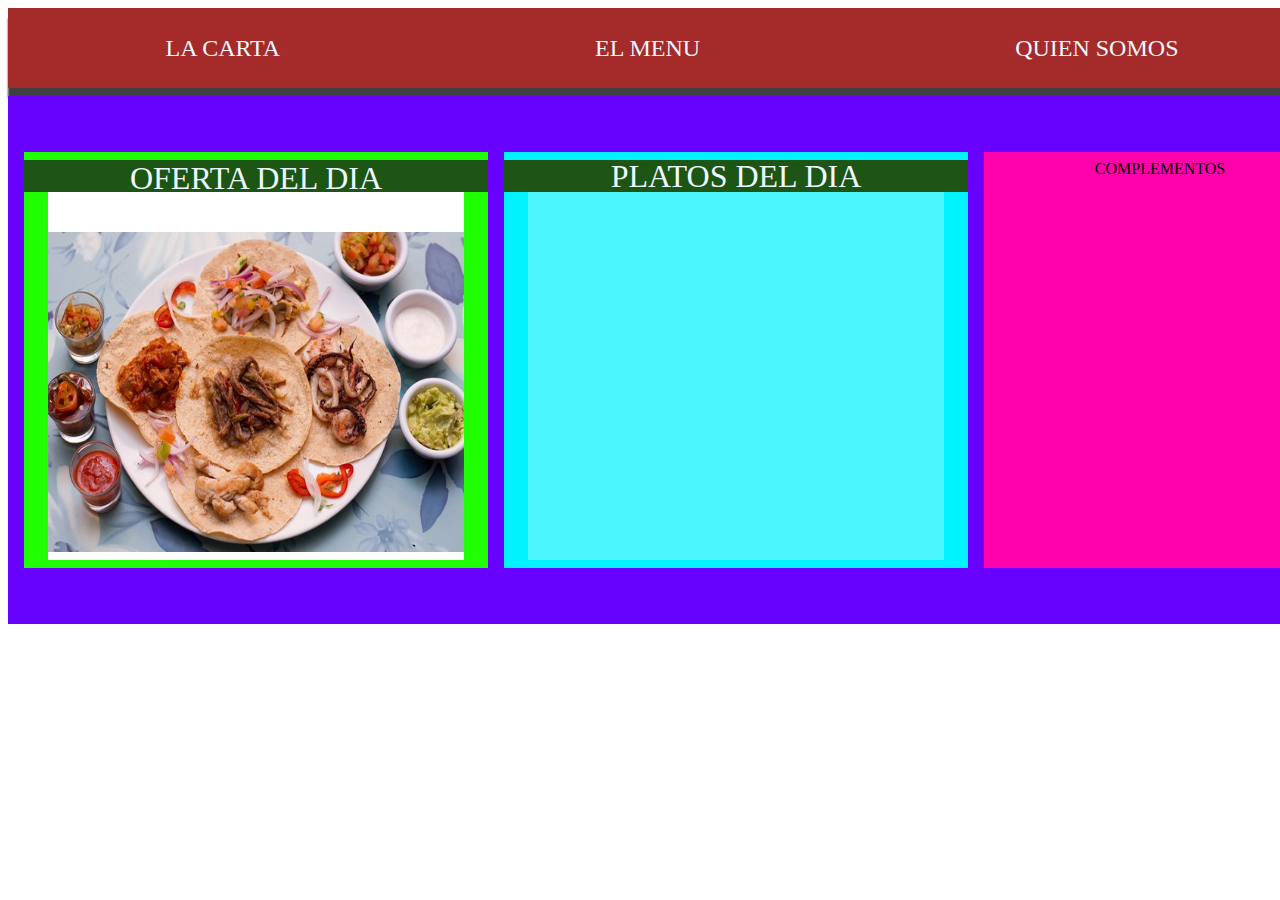
==== index.html @ a1ac6802 "Guardado general (pagina principal)" ====
<!DOCTYPE html>
<html lang="en">
<head>
    <meta charset="UTF-8">
    <meta http-equiv="X-UA-Compatible" content="IE=edge">
    <meta name="viewport" content="width=device-width, initial-scale=1.0">
    <title>Document</title>

    <link href="https://cdn.jsdelivr.net/npm/bootstrap@5.2.0-beta1/dist/css/bootstrap.min.css">
    <link href="css/style.css" rel="stylesheet">
</head>
<body>
    <div id="home">
        <div class="sliderSupp">
            <div class="carta">LA CARTA</div>
            <div class="menu">EL MENU</div>
            <div class="nosotros">QUIEN SOMOS</div>
        </div>
        <div class="pagCentral">
            <div class="blockIzquierda">
                <div class="ofertas" ><center>OFERTA DEL DIA</center></div>
                <div class="imagenDia"><img src="img/tacos.jpg"></div>
            </div>
            <div class="blockCenter">
                <div class="destacado"><center>PLATOS DEL DIA</center></div>
                <div class="imagenPlato">
                    
                </div>
            </div>
            <div class="blockDerecha">
                <div class="complementos"><center>COMPLEMENTOS</center></div>
                <div class="imagenComple"></div>
            </div>
        </div>
    </div>



    <script src="	https://cdn.jsdelivr.net/npm/bootstrap@5.2.0-beta1/dist/js/bootstrap.bundle.min.js"></script>
</body>
</html>
---- css/style.css ----
#body{

    height: 100vh;

    display: flex;
    justify-content: center;
    align-items: center;

}

.sliderSupp{

    height: 5em;
    width: 83em;

    background-color: brown;

    box-shadow: 0px 10px 2px 0px rgba(0,0,0,0.75);

    display: flex;
    justify-content: space-around;
    flex-direction: row;
    align-items: center;
  
}

.carta{

    color: aliceblue;
    font-size: 1.5em;
    font-family: "Palatino";

}

.menu{

    color: aliceblue;
    font-size: 1.5em;
    font-family: "Palatino";
}

.nosotros{

    color: aliceblue;
    font-size: 1.5em;
    font-family: "Palatino";

}

.pagCentral{

    height: 32em;
    width: 83em;

    margin-top: 0.5em;
    padding: 0.5em;

    background-color: rgb(103, 1, 255);

    display: flex;
    justify-content: space-around;
    flex-direction: row;
    align-items: center;
    
}

.blockIzquierda{

    height: 25em;
    width: 28em;

    margin: 0.5em;
    padding: 0.5em;

    background-color: rgb(31, 255, 1);

    display: flex;
    justify-content: center;
    flex-direction: column;
    align-items: center;

}

.ofertas{

    height: 1em;
    width: 14.5em;

   /* margin-top: 1em; */

    color: aliceblue;
    font-size: 2em;
    font-family: "Palatino";

    background-color: rgb(28, 85, 20);
}

.imagenDia{

    height: 32em;
    width: 26em;

    background-color: rgb(255, 255, 255);

    display: flex;
    justify-content: center;
    align-items: center;

}

img {

    margin-top: 2em;
    height: 20em;
    width: 26em; 
    
}

.blockCenter{

    height: 25em;
    width: 28em;

    margin: 0.5em;
    padding: 0.5em;

    background-color: rgb(0, 242, 255);

    display: flex;
    justify-content: center;
    flex-direction: column;
    align-items: center;

}

.destacado{

    height: 1em;
    width: 14.5em;

   /* margin-top: 1em; */

    color: aliceblue;
    font-size: 2em;
    font-family: "Palatino";

    background-color: rgb(28, 85, 20);

    display: flex;
    justify-content: center;
    align-items: center;
}

.imagenPlato{

    height: 25em;
    width: 26em;

    background-color: rgba(255, 255, 255, 0.297);

    display: flex;
    justify-content: center;
    align-items: center;
}

.blockDerecha{

    height: 25em;
    width: 28em;

    margin: 0.5em;
    padding: 0.5em;

    background-color: rgb(255, 1, 170);

}
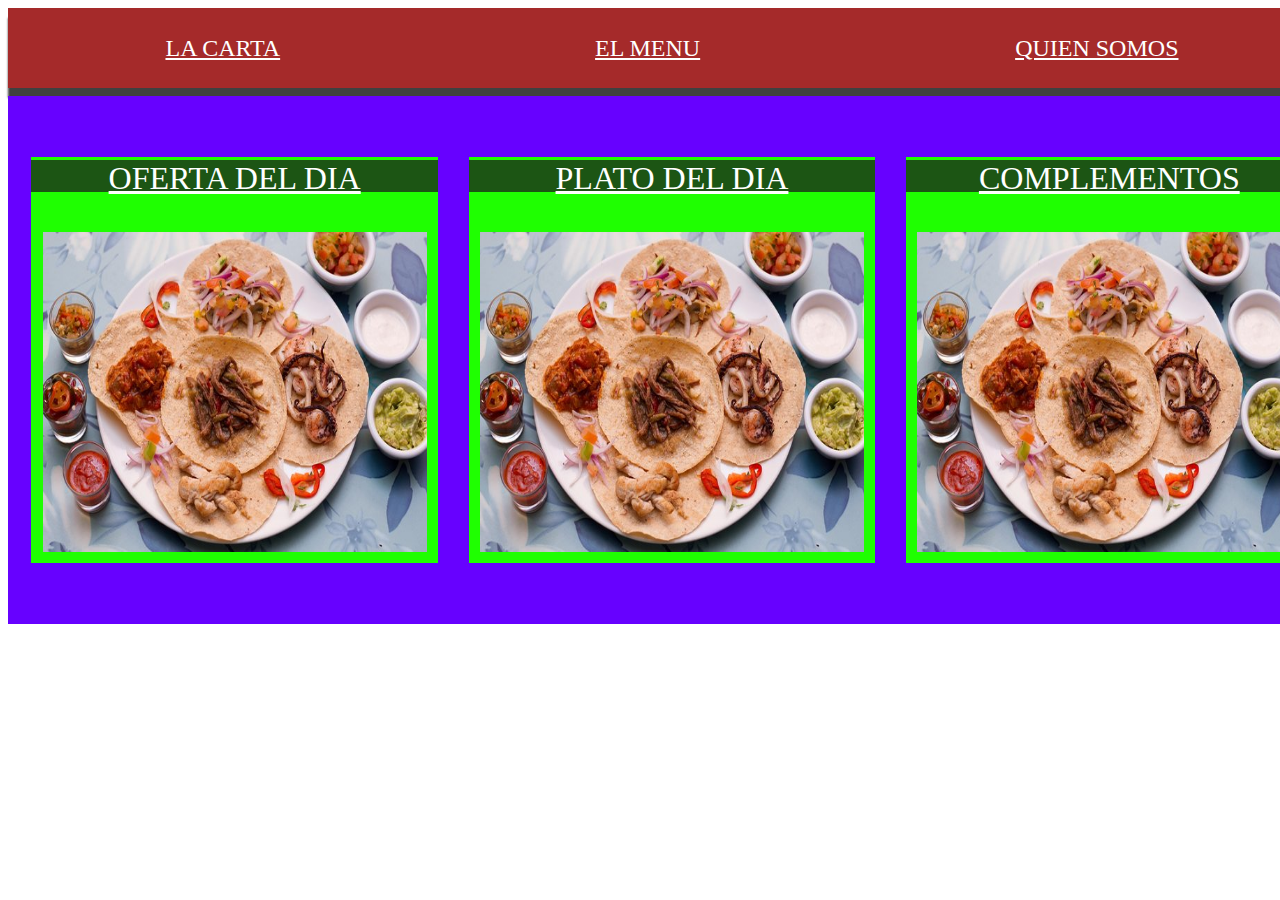
==== commit 376ecec0: "Estructura final web + subapartados (para finalizar)" ====
--- a/index.html
+++ b/index.html
@@ -12,24 +12,24 @@
 <body>
     <div id="home">
         <div class="sliderSupp">
-            <div class="carta">LA CARTA</div>
-            <div class="menu">EL MENU</div>
-            <div class="nosotros">QUIEN SOMOS</div>
+            <div class="carta"><a href="carta.html">LA CARTA</a></div>
+            <div class="menu"><a href="menu.html">EL MENU</a></div>
+            <div class="nosotros"><a href="nosotros.html">QUIEN SOMOS</a></div>
         </div>
         <div class="pagCentral">
             <div class="blockIzquierda">
-                <div class="ofertas" ><center>OFERTA DEL DIA</center></div>
-                <div class="imagenDia"><img src="img/tacos.jpg"></div>
+                <div class="ofertas" ><a href="oferta.html"><center>OFERTA DEL DIA</center></a></div>
+                <div class="imagenDia"></center><img src="img/tacos.jpg"></div>
             </div>
             <div class="blockCenter">
-                <div class="destacado"><center>PLATOS DEL DIA</center></div>
-                <div class="imagenPlato">
+                <div class="destacado"><a href="plato.html"><center>PLATO DEL DIA</center></a></div>
+                <div class="imagenPlato"><img src="img/tacos.jpg">
                     
                 </div>
             </div>
             <div class="blockDerecha">
-                <div class="complementos"><center>COMPLEMENTOS</center></div>
-                <div class="imagenComple"></div>
+                <div class="complementos"><a href="complementos.html"><center>COMPLEMENTOS</center></a></div>
+                <div class="imagenComple"><img src="img/tacos.jpg"></div>
             </div>
         </div>
     </div>
--- a/css/style.css
+++ b/css/style.css
@@ -24,6 +24,8 @@
   
 }
 
+
+
 .carta{
 
     color: aliceblue;
@@ -32,6 +34,14 @@
 
 }
 
+a:link {
+    color: rgb(255, 255, 255);
+} 
+
+a:hover {
+    color: rgb(0, 0, 0);
+}
+
 .menu{
 
     color: aliceblue;
@@ -50,7 +60,7 @@
 .pagCentral{
 
     height: 32em;
-    width: 83em;
+    width: 82em;
 
     margin-top: 0.5em;
     padding: 0.5em;
@@ -67,10 +77,10 @@
 .blockIzquierda{
 
     height: 25em;
-    width: 28em;
-
-    margin: 0.5em;
-    padding: 0.5em;
+    width: 25em;
+
+    margin: 0.2em;
+    padding: 0.2em;
 
     background-color: rgb(31, 255, 1);
 
@@ -84,7 +94,7 @@
 .ofertas{
 
     height: 1em;
-    width: 14.5em;
+    width: 12.7em;
 
    /* margin-top: 1em; */
 
@@ -98,9 +108,9 @@
 .imagenDia{
 
     height: 32em;
-    width: 26em;
-
-    background-color: rgb(255, 255, 255);
+    width: 25em;
+
+        background-color: rgba(255, 255, 255, 0);
 
     display: flex;
     justify-content: center;
@@ -112,19 +122,19 @@
 
     margin-top: 2em;
     height: 20em;
-    width: 26em; 
+    width: 24em; 
     
 }
 
 .blockCenter{
 
     height: 25em;
-    width: 28em;
-
-    margin: 0.5em;
-    padding: 0.5em;
-
-    background-color: rgb(0, 242, 255);
+    width: 25em;
+
+    margin: 0.2em;
+    padding: 0.2em;
+
+    background-color: rgb(31, 255, 1);
 
     display: flex;
     justify-content: center;
@@ -136,7 +146,7 @@
 .destacado{
 
     height: 1em;
-    width: 14.5em;
+    width: 12.7em;
 
    /* margin-top: 1em; */
 
@@ -145,32 +155,74 @@
     font-family: "Palatino";
 
     background-color: rgb(28, 85, 20);
-
-    display: flex;
-    justify-content: center;
-    align-items: center;
 }
 
 .imagenPlato{
 
+    height: 32em;
+    width: 25em;
+
+    display: flex;
+    justify-content: center;
+    align-items: center;
+
+}
+
+img {
+
+    margin-top: 2em;
+    height: 20em;
+    width: 24em; 
+    
+}
+
+.blockDerecha{
+
     height: 25em;
-    width: 26em;
-
-    background-color: rgba(255, 255, 255, 0.297);
-
-    display: flex;
-    justify-content: center;
-    align-items: center;
-}
-
-.blockDerecha{
-
-    height: 25em;
-    width: 28em;
-
-    margin: 0.5em;
-    padding: 0.5em;
-
-    background-color: rgb(255, 1, 170);
-
-}+    width: 25em;
+
+    margin: 0.2em;
+    padding: 0.2em;
+
+    background-color: rgb(31, 255, 1);
+
+    display: flex;
+    justify-content: center;
+    flex-direction: column;
+    align-items: center;
+
+}
+
+.complementos{
+
+    height: 1em;
+    width: 12.7em;
+
+   /* margin-top: 1em; */
+
+    color: aliceblue;
+    font-size: 2em;
+    font-family: "Palatino";
+
+    background-color: rgb(28, 85, 20);
+}
+
+.imagenComple{
+
+    height: 32em;
+    width: 25em;
+
+    display: flex;
+    justify-content: center;
+    align-items: center;
+
+}
+
+img {
+
+    margin-top: 2em;
+    height: 20em;
+    width: 24em; 
+    
+}
+
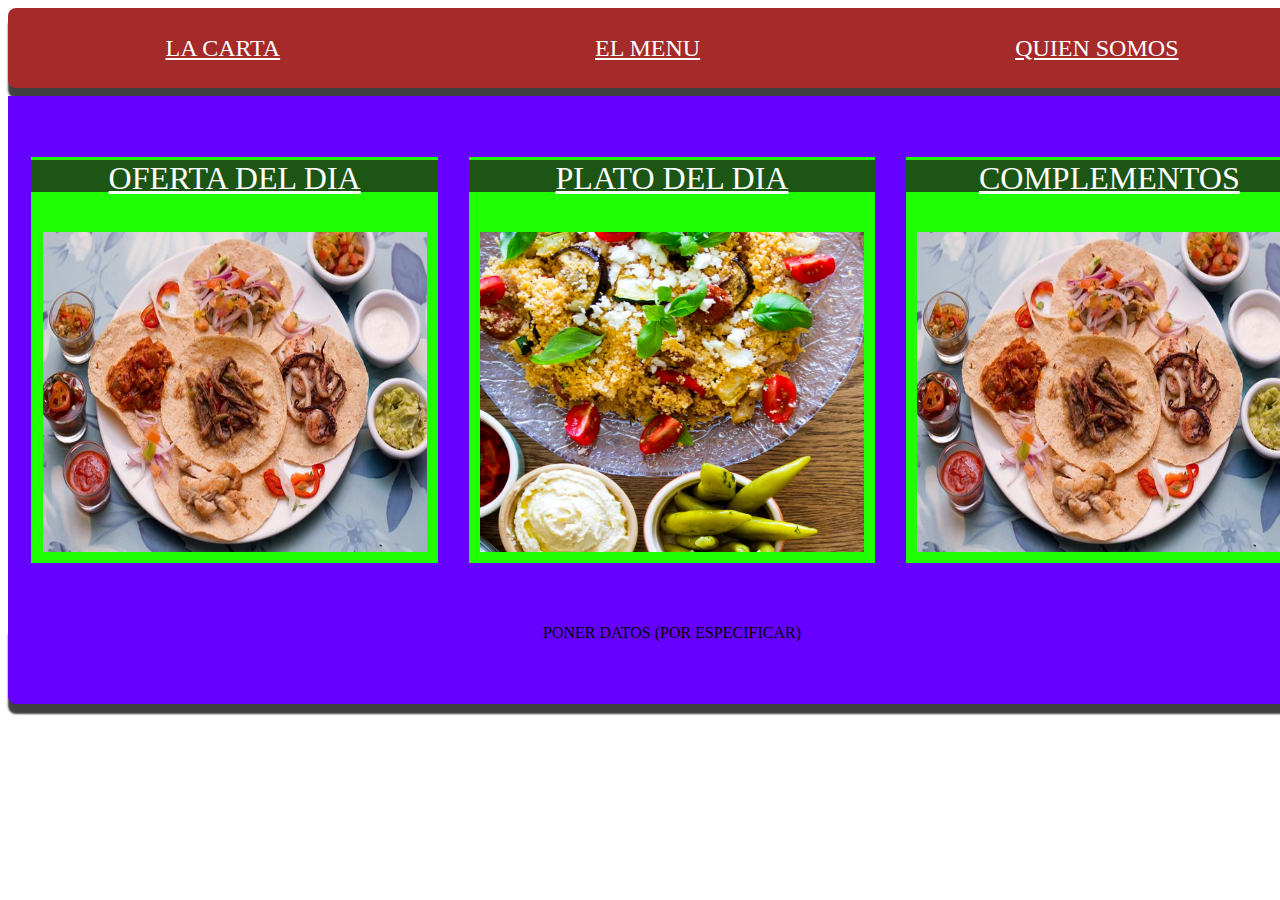
==== commit b963cbe6: "Indice--Menu finalizada estructura (faltan detalles)" ====
--- a/index.html
+++ b/index.html
@@ -4,7 +4,7 @@
     <meta charset="UTF-8">
     <meta http-equiv="X-UA-Compatible" content="IE=edge">
     <meta name="viewport" content="width=device-width, initial-scale=1.0">
-    <title>Document</title>
+    <title>Celestyal Lunari</title>
 
     <link href="https://cdn.jsdelivr.net/npm/bootstrap@5.2.0-beta1/dist/css/bootstrap.min.css">
     <link href="css/style.css" rel="stylesheet">
@@ -12,6 +12,7 @@
 <body>
     <div id="home">
         <div class="sliderSupp">
+            <!-- <div class="logo"><img src="img/logo.png" width="25em" height="25em"></div> -->
             <div class="carta"><a href="carta.html">LA CARTA</a></div>
             <div class="menu"><a href="menu.html">EL MENU</a></div>
             <div class="nosotros"><a href="nosotros.html">QUIEN SOMOS</a></div>
@@ -23,7 +24,7 @@
             </div>
             <div class="blockCenter">
                 <div class="destacado"><a href="plato.html"><center>PLATO DEL DIA</center></a></div>
-                <div class="imagenPlato"><img src="img/tacos.jpg">
+                <div class="imagenPlato"><img src="img/platodia2.jpg">
                     
                 </div>
             </div>
@@ -32,10 +33,11 @@
                 <div class="imagenComple"><img src="img/tacos.jpg"></div>
             </div>
         </div>
+        <div id="pagInf"><center>PONER DATOS (POR ESPECIFICAR)</center></div>
     </div>
 
 
 
-    <script src="	https://cdn.jsdelivr.net/npm/bootstrap@5.2.0-beta1/dist/js/bootstrap.bundle.min.js"></script>
+    <script src="https://cdn.jsdelivr.net/npm/bootstrap@5.2.0-beta1/dist/js/bootstrap.bundle.min.js"></script>
 </body>
 </html>--- a/css/style.css
+++ b/css/style.css
@@ -17,14 +17,14 @@
 
     box-shadow: 0px 10px 2px 0px rgba(0,0,0,0.75);
 
+    border-radius: 0.5em 0.5em 0.5em 0.5em;
+
     display: flex;
     justify-content: space-around;
     flex-direction: row;
     align-items: center;
   
 }
-
-
 
 .carta{
 
@@ -67,6 +67,8 @@
 
     background-color: rgb(103, 1, 255);
 
+    
+
     display: flex;
     justify-content: space-around;
     flex-direction: row;
@@ -226,3 +228,13 @@
     
 }
 
+#pagInf{
+
+    height: 5em;
+    width: 83em;
+
+    background-color: rgb(103, 1, 255);
+
+    border-radius: 0em 0em 0.5em 0.5em;
+    box-shadow: 0px 10px 2px 0px rgba(0,0,0,0.75);
+}
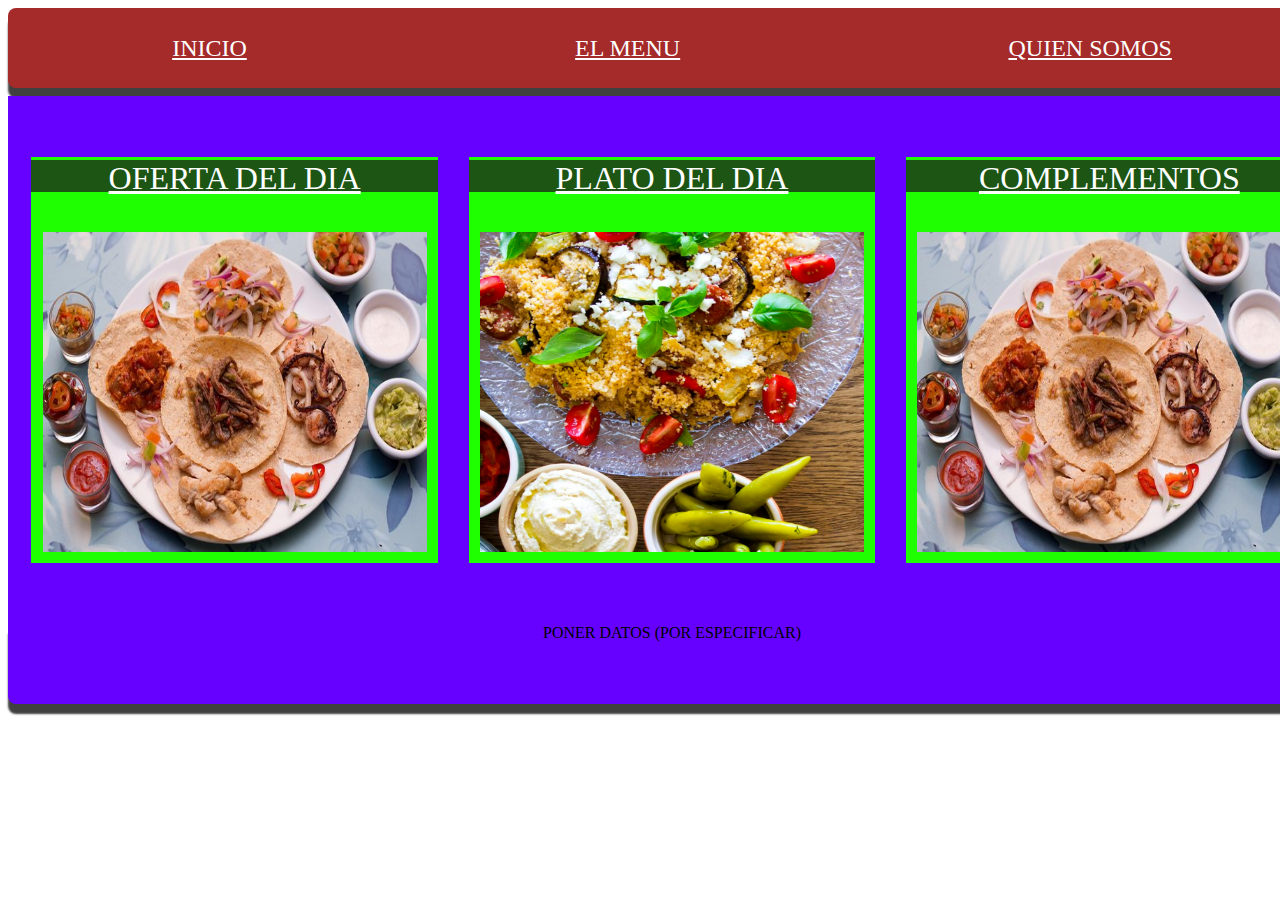
==== commit 98cd4c7f: "Pagina NOSOTROS y MENU finalizadas (FALTAN DETALLES)" ====
--- a/index.html
+++ b/index.html
@@ -13,7 +13,7 @@
     <div id="home">
         <div class="sliderSupp">
             <!-- <div class="logo"><img src="img/logo.png" width="25em" height="25em"></div> -->
-            <div class="carta"><a href="carta.html">LA CARTA</a></div>
+            <div class="carta"><a href="index.html">INICIO</a></div>
             <div class="menu"><a href="menu.html">EL MENU</a></div>
             <div class="nosotros"><a href="nosotros.html">QUIEN SOMOS</a></div>
         </div>
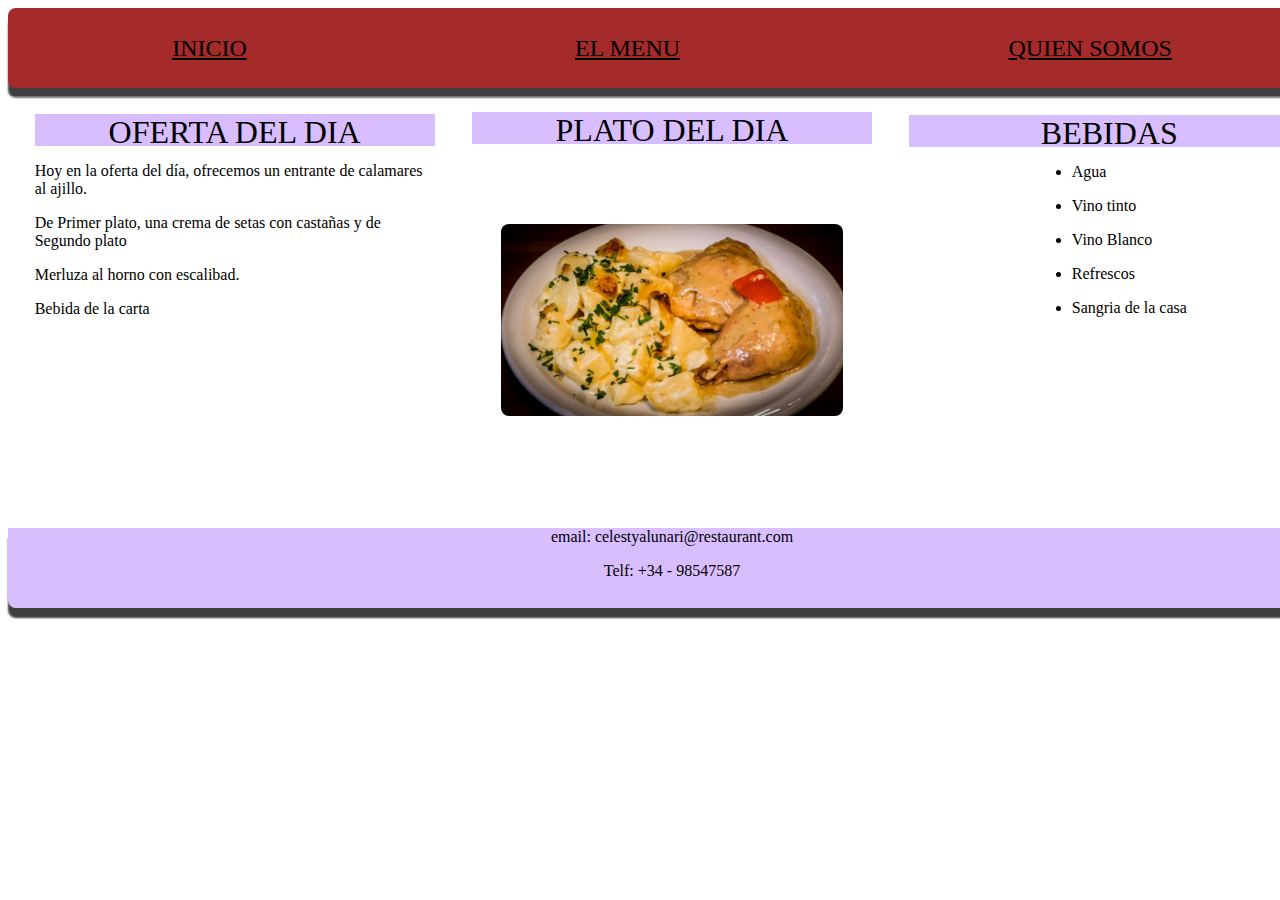
==== commit 1130c4a5: "Pagina finalizada (FALTAN DETALLES)" ====
--- a/index.html
+++ b/index.html
@@ -19,21 +19,36 @@
         </div>
         <div class="pagCentral">
             <div class="blockIzquierda">
-                <div class="ofertas" ><a href="oferta.html"><center>OFERTA DEL DIA</center></a></div>
-                <div class="imagenDia"></center><img src="img/tacos.jpg"></div>
+                <div class="ofertas" ><center>OFERTA DEL DIA</center></a></div>
+                <div class="imagenDia"> <p>Hoy en la oferta del día, 
+                    ofrecemos un entrante de calamares al ajillo. <p>
+                    De Primer plato, una crema de setas con castañas y de Segundo plato <p>
+                    Merluza al horno con escalibad. <p>
+                    Bebida de la carta</div>
+                <div class="imagen"></div>
             </div>
             <div class="blockCenter">
-                <div class="destacado"><a href="plato.html"><center>PLATO DEL DIA</center></a></div>
-                <div class="imagenPlato"><img src="img/platodia2.jpg">
-                    
+                <div class="destacado"><center>PLATO DEL DIA</center></div>
+                <div class="imagenPlato"><img src="img/platodia1.jpg">                 
                 </div>
             </div>
             <div class="blockDerecha">
-                <div class="complementos"><a href="complementos.html"><center>COMPLEMENTOS</center></a></div>
-                <div class="imagenComple"><img src="img/tacos.jpg"></div>
+                <div class="complementos"><center>BEBIDAS</center></div>
+                <div class="imagenComple">
+                    <ul><p>
+                        <p><li>Agua</li>
+                        <p><li>Vino tinto</li>
+                        <p><li>Vino Blanco</li>
+                        <p><li>Refrescos</li>
+                        <p><li>Sangria de la casa</li>
+                        
+                      </ul>
+                </div>
             </div>
         </div>
-        <div id="pagInf"><center>PONER DATOS (POR ESPECIFICAR)</center></div>
+        <div id="pagInf"><center>email: celestyalunari@restaurant.com <p>
+                                    Telf: +34 - 98547587 </center></div>   
+                                    
     </div>
 
 
--- a/css/style.css
+++ b/css/style.css
@@ -26,16 +26,19 @@
   
 }
 
+a:link {
+    color: inherit;
+} 
 .carta{
 
-    color: aliceblue;
+    
     font-size: 1.5em;
     font-family: "Palatino";
 
 }
 
 a:link {
-    color: rgb(255, 255, 255);
+    color: inherit;
 } 
 
 a:hover {
@@ -44,14 +47,13 @@
 
 .menu{
 
-    color: aliceblue;
+    
     font-size: 1.5em;
     font-family: "Palatino";
 }
 
 .nosotros{
 
-    color: aliceblue;
     font-size: 1.5em;
     font-family: "Palatino";
 
@@ -59,15 +61,13 @@
 
 .pagCentral{
 
-    height: 32em;
+    height: 26em;
     width: 82em;
 
     margin-top: 0.5em;
     padding: 0.5em;
 
-    background-color: rgb(103, 1, 255);
-
-    
+    background-color: rgba(255, 255, 255, 0.26);
 
     display: flex;
     justify-content: space-around;
@@ -84,8 +84,6 @@
     margin: 0.2em;
     padding: 0.2em;
 
-    background-color: rgb(31, 255, 1);
-
     display: flex;
     justify-content: center;
     flex-direction: column;
@@ -96,36 +94,16 @@
 .ofertas{
 
     height: 1em;
-    width: 12.7em;
-
-   /* margin-top: 1em; */
-
-    color: aliceblue;
+    width: 12.5em;
+
+    margin-top: -5.5em;
+
+    color: rgb(0, 0, 0);
     font-size: 2em;
     font-family: "Palatino";
 
-    background-color: rgb(28, 85, 20);
-}
-
-.imagenDia{
-
-    height: 32em;
-    width: 25em;
-
-        background-color: rgba(255, 255, 255, 0);
-
-    display: flex;
-    justify-content: center;
-    align-items: center;
-
-}
-
-img {
-
-    margin-top: 2em;
-    height: 20em;
-    width: 24em; 
-    
+    background-color: rgba(103, 1, 255, 0.26);
+
 }
 
 .blockCenter{
@@ -136,8 +114,6 @@
     margin: 0.2em;
     padding: 0.2em;
 
-    background-color: rgb(31, 255, 1);
-
     display: flex;
     justify-content: center;
     flex-direction: column;
@@ -148,34 +124,40 @@
 .destacado{
 
     height: 1em;
-    width: 12.7em;
+    width: 12.5em;
 
    /* margin-top: 1em; */
 
-    color: aliceblue;
+    color: rgb(0, 0, 0);
     font-size: 2em;
     font-family: "Palatino";
-
-    background-color: rgb(28, 85, 20);
+    
+    background-color: rgba(103, 1, 255, 0.26);
 }
 
 .imagenPlato{
 
     height: 32em;
-    width: 25em;
-
-    display: flex;
-    justify-content: center;
-    align-items: center;
-
-}
-
-img {
-
-    margin-top: 2em;
-    height: 20em;
-    width: 24em; 
-    
+    width: 12.5em;
+
+    margin-top: -1em;
+    color: rgb(0, 0, 0);
+    font-size: 1em;
+    font-family: "Palatino";
+
+    display: flex;
+    justify-content: center;
+    align-items: center;
+
+}
+
+img{
+
+    height: 12em;
+    width: 24em;
+
+    border-radius: 0.5em;
+
 }
 
 .blockDerecha{
@@ -186,8 +168,6 @@
     margin: 0.2em;
     padding: 0.2em;
 
-    background-color: rgb(31, 255, 1);
-
     display: flex;
     justify-content: center;
     flex-direction: column;
@@ -198,34 +178,15 @@
 .complementos{
 
     height: 1em;
-    width: 12.7em;
-
-   /* margin-top: 1em; */
-
-    color: aliceblue;
+    width: 12.5em;
+
+   margin-top: -5.5em;
+
+    color: rgb(0, 0, 0);
     font-size: 2em;
     font-family: "Palatino";
 
-    background-color: rgb(28, 85, 20);
-}
-
-.imagenComple{
-
-    height: 32em;
-    width: 25em;
-
-    display: flex;
-    justify-content: center;
-    align-items: center;
-
-}
-
-img {
-
-    margin-top: 2em;
-    height: 20em;
-    width: 24em; 
-    
+    background-color: rgba(103, 1, 255, 0.26);
 }
 
 #pagInf{
@@ -233,7 +194,7 @@
     height: 5em;
     width: 83em;
 
-    background-color: rgb(103, 1, 255);
+    background-color: rgba(103, 1, 255, 0.26);
 
     border-radius: 0em 0em 0.5em 0.5em;
     box-shadow: 0px 10px 2px 0px rgba(0,0,0,0.75);
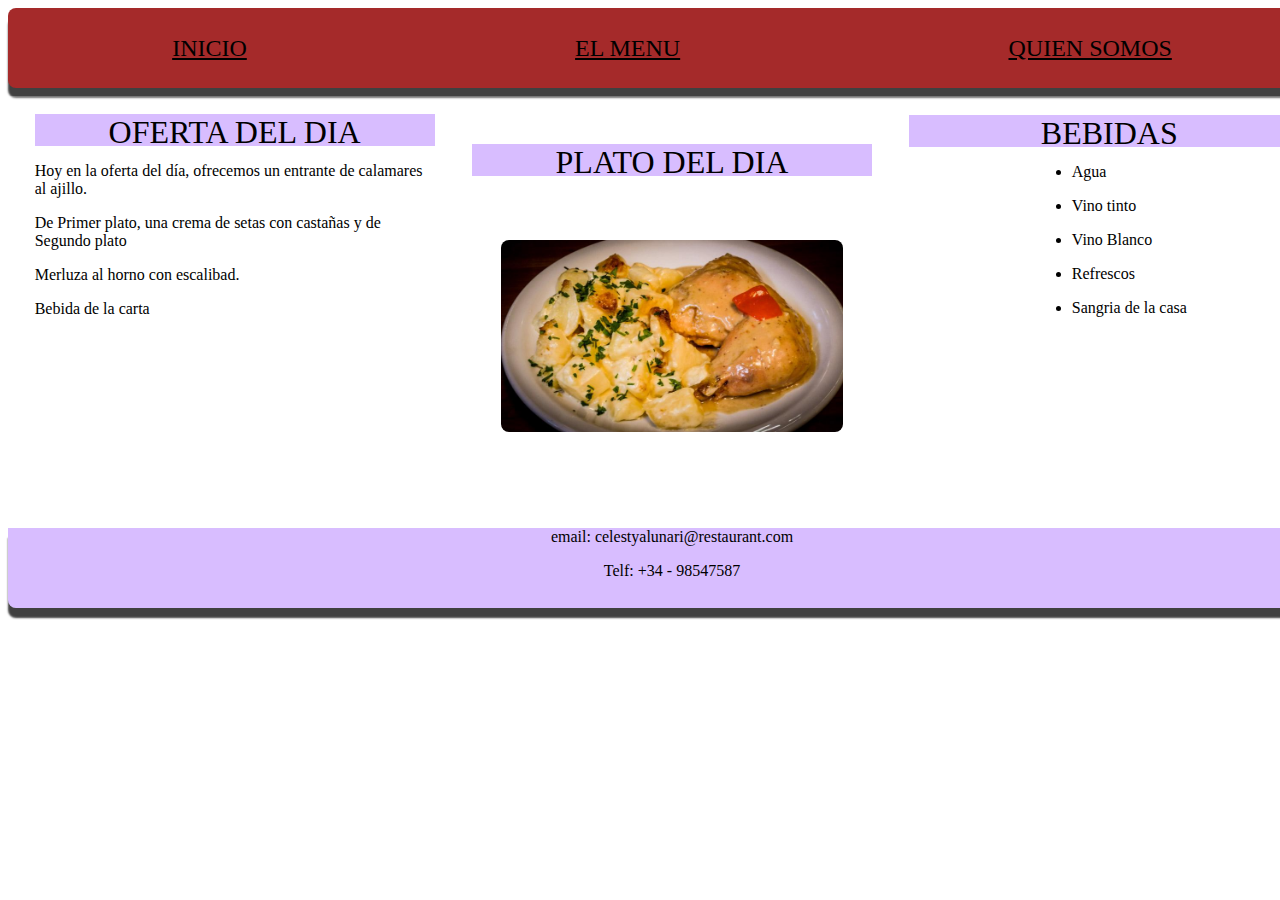
==== commit 78831f6e: "poniendo boostrap y responsive" ====
--- a/index.html
+++ b/index.html
@@ -4,55 +4,65 @@
     <meta charset="UTF-8">
     <meta http-equiv="X-UA-Compatible" content="IE=edge">
     <meta name="viewport" content="width=device-width, initial-scale=1.0">
+    
     <title>Celestyal Lunari</title>
 
-    <link href="https://cdn.jsdelivr.net/npm/bootstrap@5.2.0-beta1/dist/css/bootstrap.min.css">
+    <!-- <link href="https://cdn.jsdelivr.net/npm/bootstrap@5.0.2/dist/css/bootstrap.min.css" rel="stylesheet" integrity="sha384-EVSTQN3/azprG1Anm3QDgpJLIm9Nao0Yz1ztcQTwFspd3yD65VohhpuuCOmLASjC" crossorigin="anonymous">   -->
     <link href="css/style.css" rel="stylesheet">
 </head>
 <body>
-    <div id="home">
-        <div class="sliderSupp">
-            <!-- <div class="logo"><img src="img/logo.png" width="25em" height="25em"></div> -->
+     <!-- <div class="container-xxl"> contenedorBOOSTRAP 
+        <div class="sliderSupp">            
+            <div class="sliderSupp-sm-4"><button type="button" class="btn btn-danger"><a href="index.html">INICIO</a></button></div>
+            <div class="sliderSupp-sm-4"><button type="button" class="btn btn-danger"><a href="menu.html">EL MENU</a></button></div>
+            <div class="sliderSupp-sm-4"><button type="button" class="btn btn-danger"><a href="nosotros.html">QUIEN SOMOS</a></button></div>
+        </div> -->
+        <div id="home">
+            <div class="sliderSupp">
+                <!-- <button type="button" class="btn btn-danger"><a href="index.html">INICIO</a></button>
+                <button type="button" class="btn btn-danger"><a href="menu.html">EL MENU</a></button>
+                <button type="button" class="btn btn-danger"><a href="nosotros.html">QUIEN SOMOS</a></button>  -->
+           <!-- <div class="logo"><img src="img/logo.png" width="25em" height="25em"></div>  -->
             <div class="carta"><a href="index.html">INICIO</a></div>
             <div class="menu"><a href="menu.html">EL MENU</a></div>
-            <div class="nosotros"><a href="nosotros.html">QUIEN SOMOS</a></div>
+            <div class="nosotros"><a href="nosotros.html">QUIEN SOMOS</a></div> 
+            </div>
+    </div>
+    <div class="pagCentral">
+        <div class="blockIzquierda">
+            <div class="ofertas" ><center>OFERTA DEL DIA</center></a></div>
+            <div class="imagenDia"> <p>Hoy en la oferta del día, 
+                ofrecemos un entrante de calamares al ajillo. <p>
+                De Primer plato, una crema de setas con castañas y de Segundo plato <p>
+                Merluza al horno con escalibad. <p>
+                Bebida de la carta</div>
+        <div class="imagen"></div>
+    </div>
+    <div class="blockCenter">
+        <div class="destacado"><center>PLATO DEL DIA</center></div>
+        <div class="imagenPlato"><img src="img/platodia1.jpg">                 
         </div>
-        <div class="pagCentral">
-            <div class="blockIzquierda">
-                <div class="ofertas" ><center>OFERTA DEL DIA</center></a></div>
-                <div class="imagenDia"> <p>Hoy en la oferta del día, 
-                    ofrecemos un entrante de calamares al ajillo. <p>
-                    De Primer plato, una crema de setas con castañas y de Segundo plato <p>
-                    Merluza al horno con escalibad. <p>
-                    Bebida de la carta</div>
-                <div class="imagen"></div>
+    </div>
+    <div class="blockDerecha">
+        <div class="complementos"><center>BEBIDAS</center></div>
+        <div class="imagenComple">
+                <ul><p>
+                    <p><li>Agua</li>
+                    <p><li>Vino tinto</li>
+                    <p><li>Vino Blanco</li>
+                    <p><li>Refrescos</li>
+                    <p><li>Sangria de la casa</li>
+                </ul>
             </div>
-            <div class="blockCenter">
-                <div class="destacado"><center>PLATO DEL DIA</center></div>
-                <div class="imagenPlato"><img src="img/platodia1.jpg">                 
-                </div>
-            </div>
-            <div class="blockDerecha">
-                <div class="complementos"><center>BEBIDAS</center></div>
-                <div class="imagenComple">
-                    <ul><p>
-                        <p><li>Agua</li>
-                        <p><li>Vino tinto</li>
-                        <p><li>Vino Blanco</li>
-                        <p><li>Refrescos</li>
-                        <p><li>Sangria de la casa</li>
-                        
-                      </ul>
-                </div>
-            </div>
-        </div>
-        <div id="pagInf"><center>email: celestyalunari@restaurant.com <p>
-                                    Telf: +34 - 98547587 </center></div>   
-                                    
+         </div>
     </div>
+    <div id="pagInf"><center>email: celestyalunari@restaurant.com <p>
+                            Telf: +34 - 98547587 </center></div>   
+                            
+</div>
 
 
 
-    <script src="https://cdn.jsdelivr.net/npm/bootstrap@5.2.0-beta1/dist/js/bootstrap.bundle.min.js"></script>
+    <script src="https://cdn.jsdelivr.net/npm/bootstrap@5.0.2/dist/js/bootstrap.bundle.min.js" integrity="sha384-MrcW6ZMFYlzcLA8Nl+NtUVF0sA7MsXsP1UyJoMp4YLEuNSfAP+JcXn/tWtIaxVXM" crossorigin="anonymous"></script>
 </body>
 </html>--- a/css/style.css
+++ b/css/style.css
@@ -8,7 +8,7 @@
 
 }
 
-.sliderSupp{
+ .sliderSupp{
 
     height: 5em;
     width: 83em;
@@ -24,22 +24,23 @@
     flex-direction: row;
     align-items: center;
   
+} 
+
+ a{
+   color:black;
+} 
+
+.carta{
+
+    
+    font-size: 1.5em;
+    font-family: "Palatino";
+
 }
 
 a:link {
     color: inherit;
 } 
-.carta{
-
-    
-    font-size: 1.5em;
-    font-family: "Palatino";
-
-}
-
-a:link {
-    color: inherit;
-} 
 
 a:hover {
     color: rgb(0, 0, 0);
@@ -126,7 +127,7 @@
     height: 1em;
     width: 12.5em;
 
-   /* margin-top: 1em; */
+    margin-top: 1em; 
 
     color: rgb(0, 0, 0);
     font-size: 2em;
@@ -198,4 +199,4 @@
 
     border-radius: 0em 0em 0.5em 0.5em;
     box-shadow: 0px 10px 2px 0px rgba(0,0,0,0.75);
-}
+} 
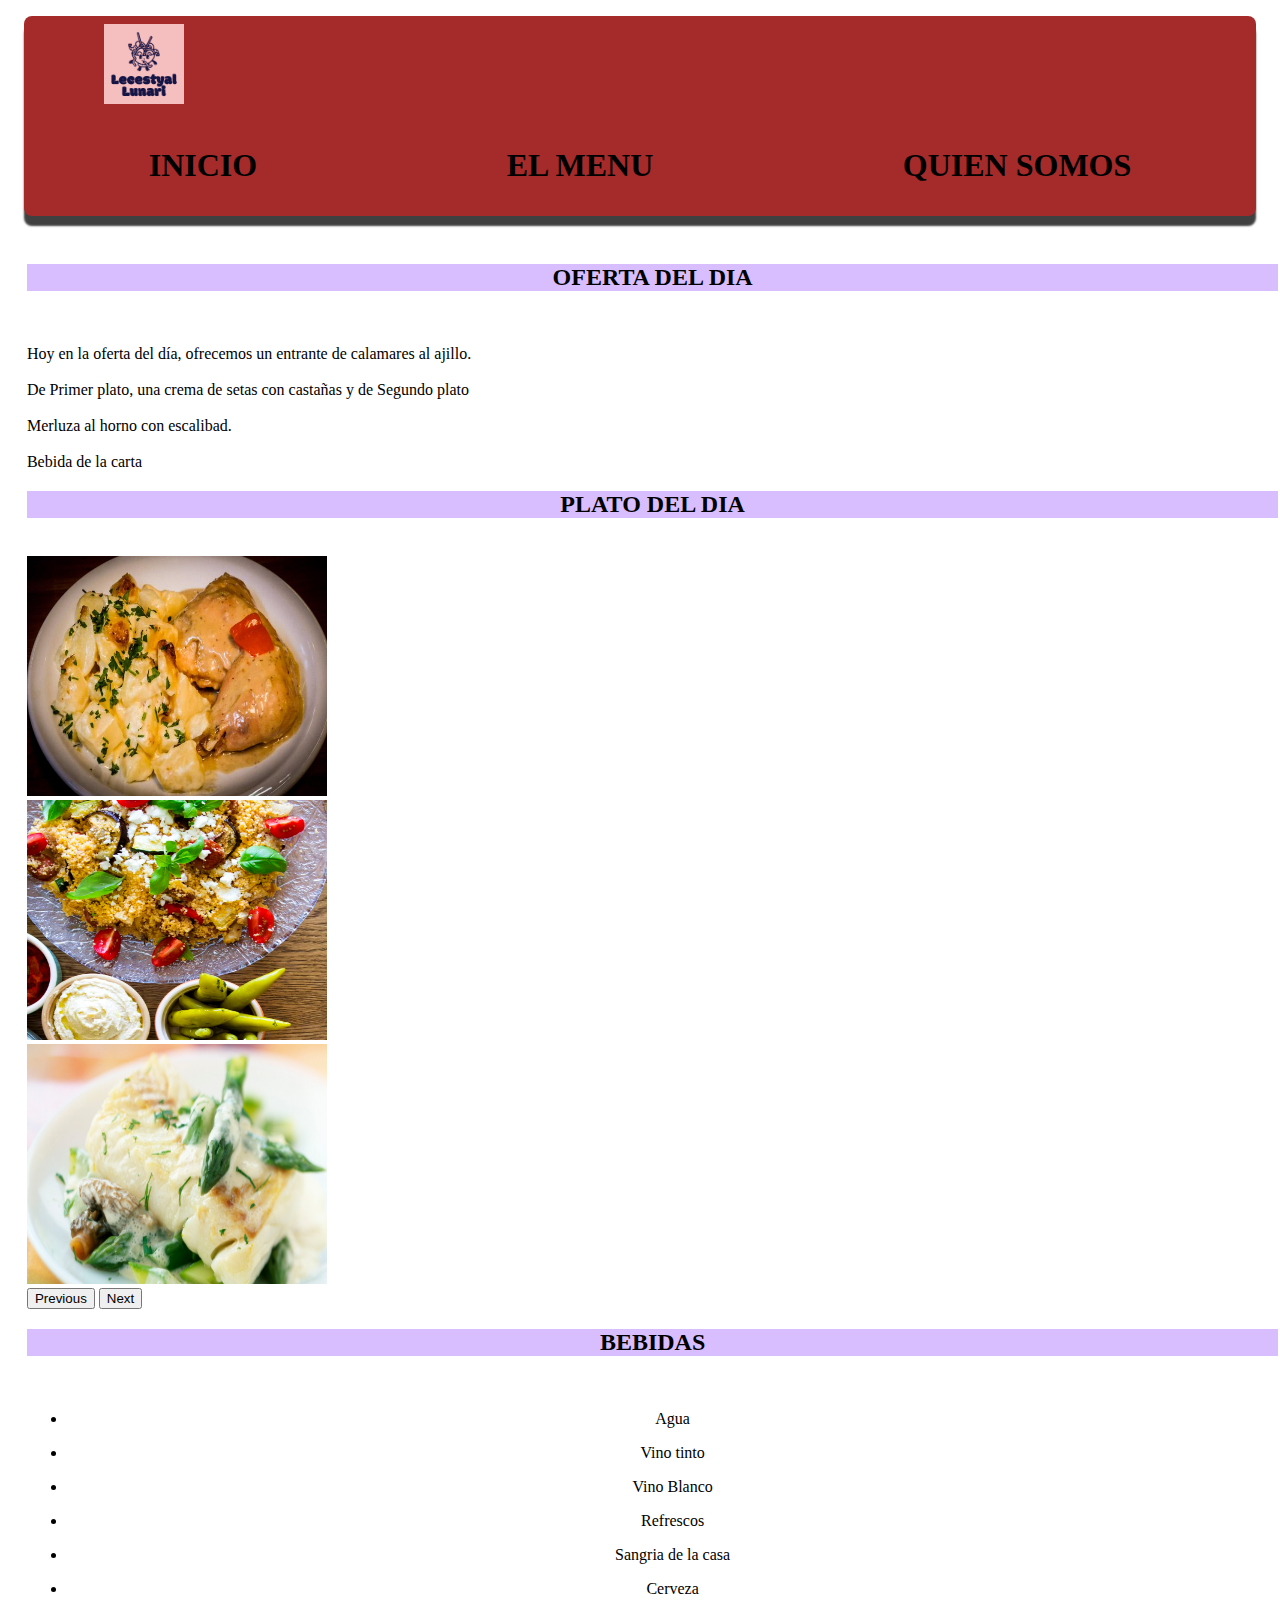
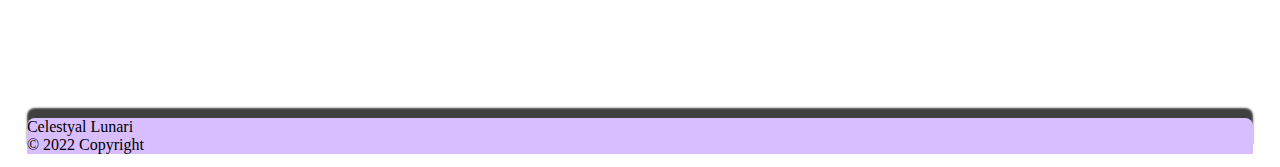
==== commit 03362df1: "Modificacion pagina restaurante" ====
--- a/index.html
+++ b/index.html
@@ -4,64 +4,78 @@
     <meta charset="UTF-8">
     <meta http-equiv="X-UA-Compatible" content="IE=edge">
     <meta name="viewport" content="width=device-width, initial-scale=1.0">
-    
     <title>Celestyal Lunari</title>
 
-    <!-- <link href="https://cdn.jsdelivr.net/npm/bootstrap@5.0.2/dist/css/bootstrap.min.css" rel="stylesheet" integrity="sha384-EVSTQN3/azprG1Anm3QDgpJLIm9Nao0Yz1ztcQTwFspd3yD65VohhpuuCOmLASjC" crossorigin="anonymous">   -->
-    <link href="css/style.css" rel="stylesheet">
+    <link href="https://cdn.jsdelivr.net/npm/bootstrap@5.0.2/dist/css/bootstrap.min.css" rel="stylesheet" integrity="sha384-EVSTQN3/azprG1Anm3QDgpJLIm9Nao0Yz1ztcQTwFspd3yD65VohhpuuCOmLASjC" crossorigin="anonymous">
+    <link rel="stylesheet" href="/css/styles.css">
 </head>
 <body>
-     <!-- <div class="container-xxl"> contenedorBOOSTRAP 
-        <div class="sliderSupp">            
-            <div class="sliderSupp-sm-4"><button type="button" class="btn btn-danger"><a href="index.html">INICIO</a></button></div>
-            <div class="sliderSupp-sm-4"><button type="button" class="btn btn-danger"><a href="menu.html">EL MENU</a></button></div>
-            <div class="sliderSupp-sm-4"><button type="button" class="btn btn-danger"><a href="nosotros.html">QUIEN SOMOS</a></button></div>
-        </div> -->
-        <div id="home">
-            <div class="sliderSupp">
-                <!-- <button type="button" class="btn btn-danger"><a href="index.html">INICIO</a></button>
-                <button type="button" class="btn btn-danger"><a href="menu.html">EL MENU</a></button>
-                <button type="button" class="btn btn-danger"><a href="nosotros.html">QUIEN SOMOS</a></button>  -->
-           <!-- <div class="logo"><img src="img/logo.png" width="25em" height="25em"></div>  -->
-            <div class="carta"><a href="index.html">INICIO</a></div>
-            <div class="menu"><a href="menu.html">EL MENU</a></div>
-            <div class="nosotros"><a href="nosotros.html">QUIEN SOMOS</a></div> 
+    <header>
+        <div class="row align-items-center">
+            <div class="col-sm-3 logo">
+               <a href="/index.html"><img src="/img/logo.png" height="80" width="80"></a>
+            </div>
+            <div class="col-sm-9 navegar">
+                <a href="/index.html"><h1>INICIO</h1></a>
+                <a href="/menu.html"><h1>EL MENU</h1></a>
+                <a href="/nosotros.html"><h1>QUIEN SOMOS</h1></a>
+            </div>
+        </div>
+    </header>
+
+    <div class="titulos" style="width: 99%;"> <div class="row align-items-center">
+            <div class="col container-xxl bloque"><h2>OFERTA DEL DIA</h2><br>
+               <p> Hoy en la oferta del día, ofrecemos un entrante de calamares al ajillo. <br><br>
+
+                De Primer plato, una crema de setas con castañas y de Segundo plato <br><br>
+                
+                Merluza al horno con escalibad.<br><br>
+                
+                Bebida de la carta</p></div>
+            <div class="col container-xxl bloque"><h2>PLATO DEL DIA</h2><br>
+            
+                <div id="carouselExampleControls" class="carousel slide" data-bs-ride="carousel">
+                    <div class="carousel-inner">
+                    <div class="carousel-item active">
+                        <img src="/img/platodia1.jpg" height="240" width="300" class="d-block w-100" alt="...">
+                    </div>
+                    <div class="carousel-item">
+                        <img src="/img/platodia2.jpg" height="240" width="300" class="d-block w-100" alt="...">
+                    </div>
+                    <div class="carousel-item">
+                        <img src="/img/platodia3.jpg" height="240" width="300" class="d-block w-100" alt="...">
+                    </div>
+                    </div>
+                    <button class="carousel-control-prev" type="button" data-bs-target="#carouselExampleControls" data-bs-slide="prev">
+                    <span class="carousel-control-prev-icon" aria-hidden="true"></span>
+                    <span class="visually-hidden">Previous</span>
+                    </button>
+                    <button class="carousel-control-next" type="button" data-bs-target="#carouselExampleControls" data-bs-slide="next">
+                    <span class="carousel-control-next-icon" aria-hidden="true"></span>
+                    <span class="visually-hidden">Next</span>
+                    </button>
+                </div>                   
+            </div>
+            <div class="col container-xxl bloque"><h2>BEBIDAS</h2><br>
+                <ul>
+                    <li>Agua</li>
+                    <li>Vino tinto</li>
+                    <li>Vino Blanco</li>
+                    <li>Refrescos</li>
+                    <li>Sangria de la casa</li>
+                    <li>Cerveza </li>
+                </ul>         
             </div>
     </div>
-    <div class="pagCentral">
-        <div class="blockIzquierda">
-            <div class="ofertas" ><center>OFERTA DEL DIA</center></a></div>
-            <div class="imagenDia"> <p>Hoy en la oferta del día, 
-                ofrecemos un entrante de calamares al ajillo. <p>
-                De Primer plato, una crema de setas con castañas y de Segundo plato <p>
-                Merluza al horno con escalibad. <p>
-                Bebida de la carta</div>
-        <div class="imagen"></div>
+
+<footer class="text-center text-lg-start">
+    <!-- Copyright -->
+    <div class="text-center p-3">
+        Celestyal Lunari <br>
+      © 2022 Copyright      
     </div>
-    <div class="blockCenter">
-        <div class="destacado"><center>PLATO DEL DIA</center></div>
-        <div class="imagenPlato"><img src="img/platodia1.jpg">                 
-        </div>
-    </div>
-    <div class="blockDerecha">
-        <div class="complementos"><center>BEBIDAS</center></div>
-        <div class="imagenComple">
-                <ul><p>
-                    <p><li>Agua</li>
-                    <p><li>Vino tinto</li>
-                    <p><li>Vino Blanco</li>
-                    <p><li>Refrescos</li>
-                    <p><li>Sangria de la casa</li>
-                </ul>
-            </div>
-         </div>
-    </div>
-    <div id="pagInf"><center>email: celestyalunari@restaurant.com <p>
-                            Telf: +34 - 98547587 </center></div>   
-                            
-</div>
-
-
+    <!-- Copyright -->
+  </footer>
 
     <script src="https://cdn.jsdelivr.net/npm/bootstrap@5.0.2/dist/js/bootstrap.bundle.min.js" integrity="sha384-MrcW6ZMFYlzcLA8Nl+NtUVF0sA7MsXsP1UyJoMp4YLEuNSfAP+JcXn/tWtIaxVXM" crossorigin="anonymous"></script>
 </body>
--- a/css/styles.css
+++ b/css/styles.css
@@ -0,0 +1,129 @@
+body{
+
+    height: 100vh;
+}
+header{
+
+    background-color: brown;
+    border-radius: 0.5em;
+
+    margin-top: 1em;
+    margin-left: 1em;
+    margin-right: 1em;
+    margin-bottom: 1em;
+
+    /* min-width: 576px !important; */
+
+    box-shadow: 0px 10px 2px 0px rgba(0,0,0,0.75);
+
+}
+
+.logo{
+
+    padding: 0.5em;
+    padding-left: 5em;    
+    z-index: 999;
+
+    display: block;
+   
+}
+
+.navegar{
+
+    display: flex;
+    justify-content: space-around;
+    align-items: center;
+
+}
+
+.navegar a{
+
+    background-color: brown;
+    border :10px solid brown;
+
+    color: black;
+    text-decoration: double;
+    font-weight: bold;
+       
+}
+
+.navegar a:hover{
+
+    background-color: rgb(166, 111, 111);
+
+    border :10px solid rgb(166, 111, 111);
+    border-radius: 10px;
+    
+}
+
+.titulos{
+
+    margin-left: 0.5%;
+    padding: 1%;
+
+}
+
+.bloque h2{
+
+    text-align: center;
+    position: relative;
+    top: 0;    
+
+    background-color: rgba(103, 1, 255, 0.26);
+    
+}
+
+ul{
+    
+    display: block;
+    position: relative;
+    text-align: center;
+        
+}
+ul li{
+
+    margin-bottom: 1em;
+}
+
+.card{
+
+
+    padding: 1em;
+    margin: 1em;
+}
+.imgLogo{
+
+    margin-top: 2em;
+    
+}
+.mig{
+
+    margin-top: 2em;
+
+
+}
+.maps{
+
+    width: 400px;
+    height: 250px;
+
+    margin-right: 2em;
+    margin-top: 2em;
+    box-shadow: 0px 0px 0px 5px #A0A0A0, inset 0px 10px 27px -8px #141414, inset 0px -10px 27px -8px #A31925, 5px 0px 0px 5px #000000, -5px 0px 0px 5px #000000, 0px -5px 0px 5px #000000, 0px 5px 0px 5px #000000, 0px 5px 0px 5px #000000;
+}
+
+footer{
+
+   position: relative;
+    display:block; 
+   bottom: 0 !important;
+   margin-top:  7.5em !important;
+   width: 98% !important;
+   
+   background-color: rgba(103, 1, 255, 0.26);
+
+   border-radius: 0.5em 0.5em 0em 0em;
+   box-shadow: 0px -10px 2px 0px rgba(0,0,0,0.75);
+
+}
+
